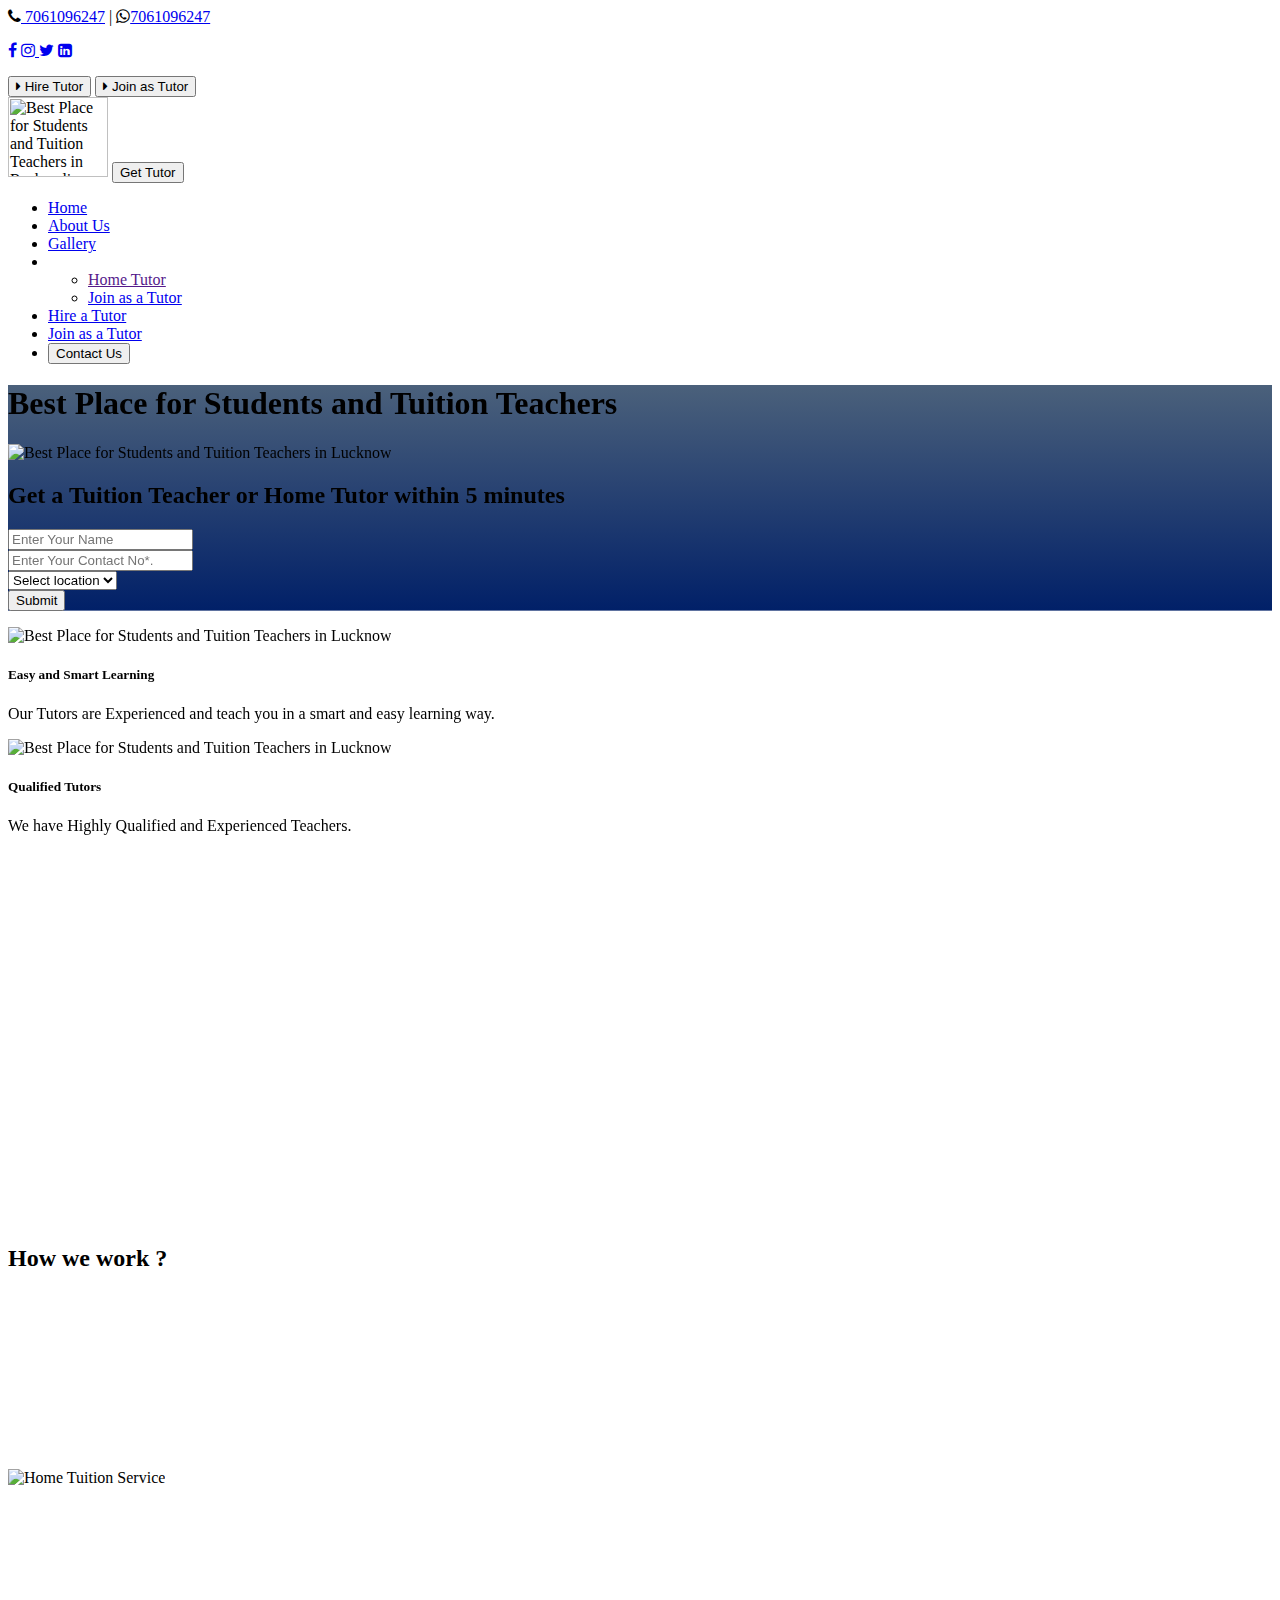
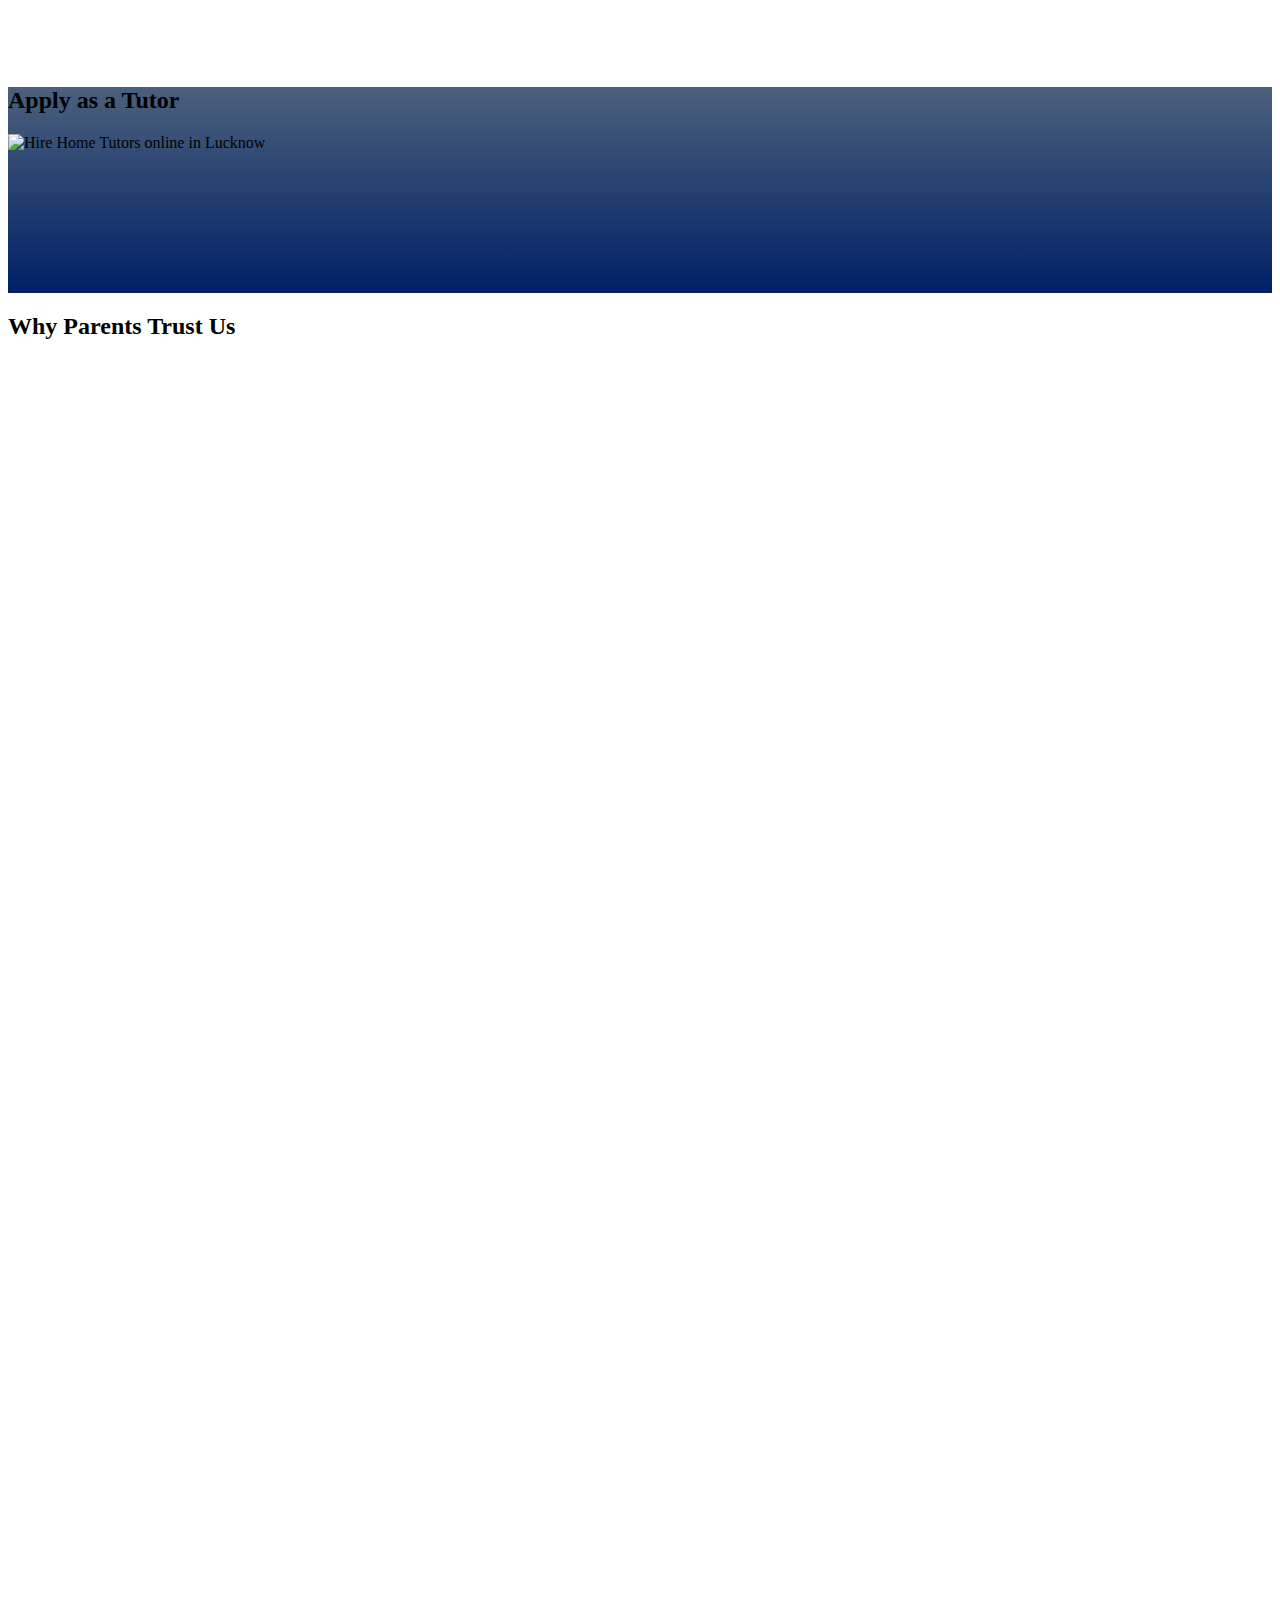
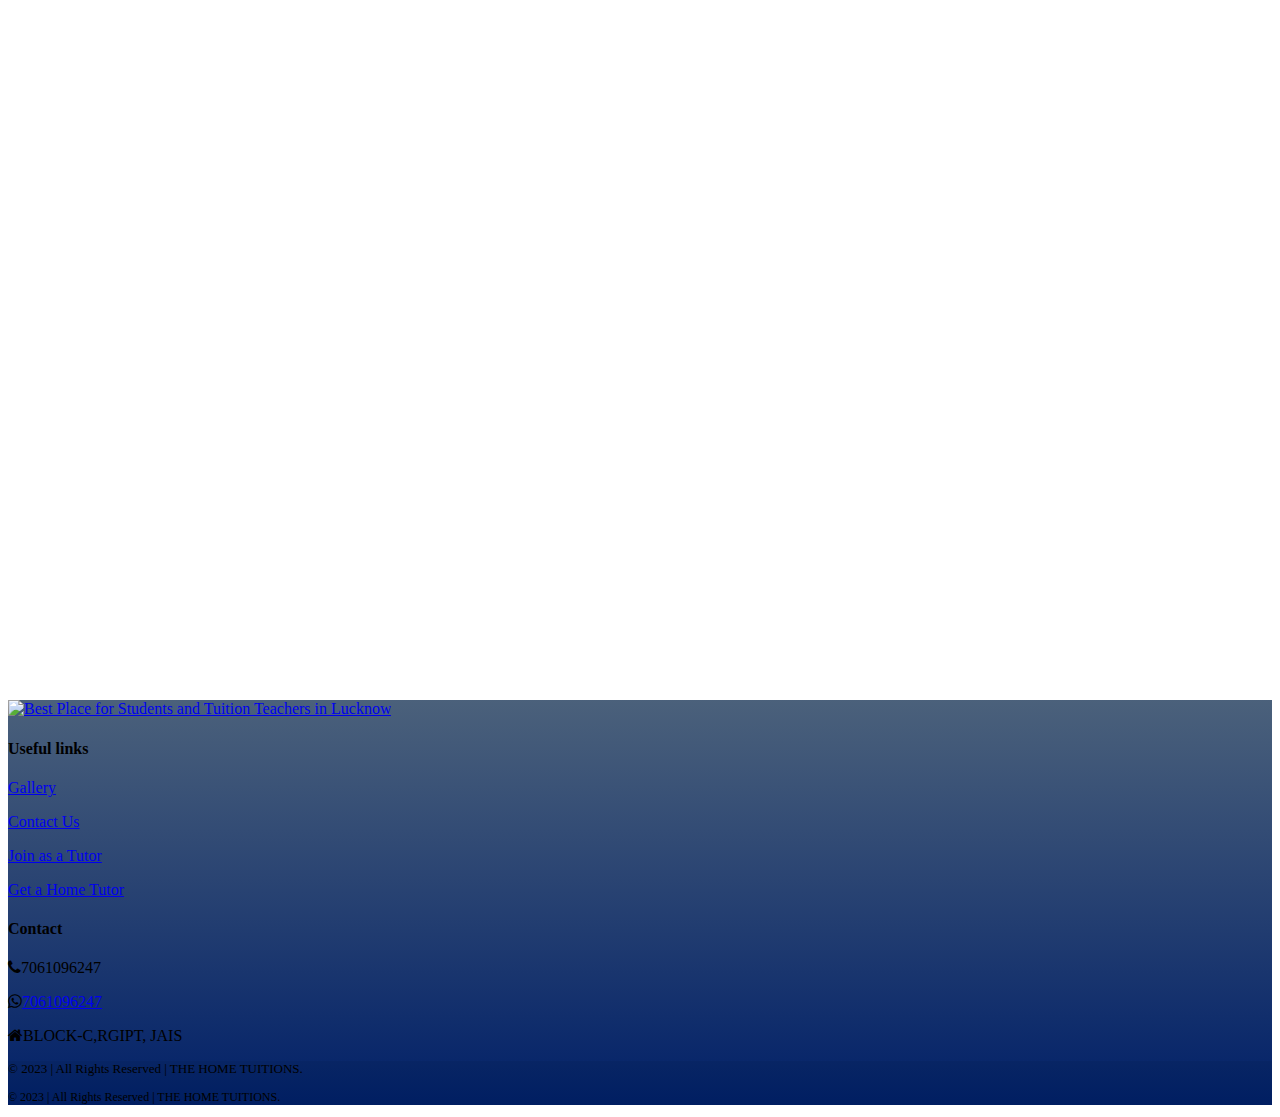
==== index.html @ ae6c71b0 "Add files via upload" ====
<link rel="canonical" href=" /" />


<!DOCTYPE html>
<html lang="en">

<head>
    <meta charset="UTF-8">
    <meta http-equiv="X-UA-Compatible" content="IE=edge">
    <meta name="viewport" content="width=device-width, initial-scale=1.0">

    <title>The Home Tuitions </title>
    <meta name="description"
content="Hire Home Tutors in Raebareli for your childrens ">

    <meta name="keywords"
        content="Hire Home Tutors, Hire Home Tutors online in Lucknow, Home Tutor Online, Get Home Tutor Job, Home Tuition Service, Best Place for Students and Tuition Teachers ,NCRT tutor at home in Lucknow ,Near me home tuitions in Lucknow, High school tuition teach in Lucknow, Near home tuitions Lucknow , Best math tutor in Lucknow">


    <meta name="summary" content="The Home Tutor is an online webiste which offer Home Tutor service in Lucknow." />
    <meta name="keyphrase"
        content="Home Tuitions Service, Hire Home Tutors, Luckonw Home Tutors Service, Work as Home Tutor." />
    <meta name="Name" content="The Home Tuitions">
    <meta name="Copyright" content="2020" />
    <meta name="Designer" content="thehometuitions.in/" />
    <meta name="Distributor" content="Global">
    <meta name="Rating" content="General">
    <meta name="Robots" content="All">
    <meta name="Revisit-After" content="7 days">
    <meta name="Robots" content="INDEX,FOLLOW">
    <meta name="YahooSeeker" content="INDEX, FOLLOW">
    <meta name="msnbot" content="INDEX, FOLLOW">
    <meta name="googlebot" content="INDEX">
    <meta name="googlebot" content="FOLLOW">
    <meta name="geo.region" content="IN-UP">
    <meta name="geo.placename" content="Lucknow">
    <meta name="publisher" content="The Home Tuitions">
    <meta name="author" content="The Home Tuitions">
    <meta name="google-site-verification" content="9peMEtQG_3I2ODj5E2s2nih28wYX9RDwGgUSVKJREOc" />

    <!--<meta name="google-site-verification" content="J_4KDIHr_xuo_O90W9ZF5KBrAMI1zPaZ0lN-jUctxxY" />-->
    <link href="https://cdn.jsdelivr.net/npm/bootstrap@5.2.2/dist/css/bootstrap.min.css" rel="stylesheet"
        integrity="sha384-Zenh87qX5JnK2Jl0vWa8Ck2rdkQ2Bzep5IDxbcnCeuOxjzrPF/et3URy9Bv1WTRi" crossorigin="anonymous">
    <!-- JavaScript Bundle with Popper -->
   
    <link rel="stylesheet" href="https://cdnjs.cloudflare.com/ajax/libs/font-awesome/4.7.0/css/font-awesome.min.css">
    <link rel="icon" type="image/x-icon" href="  https://www.thehometuitions.in/img/tuitions-logo.png">

    <link rel="stylesheet" href="https://cdnjs.cloudflare.com/ajax/libs/OwlCarousel2/2.3.4/assets/owl.carousel.css"
        integrity="sha512-UTNP5BXLIptsaj5WdKFrkFov94lDx+eBvbKyoe1YAfjeRPC+gT5kyZ10kOHCfNZqEui1sxmqvodNUx3KbuYI/A=="
        crossorigin="anonymous" referrerpolicy="no-referrer" />
    <link rel="stylesheet" href="https://cdnjs.cloudflare.com/ajax/libs/OwlCarousel2/2.3.4/assets/owl.carousel.css"
        integrity="sha512-UTNP5BXLIptsaj5WdKFrkFov94lDx+eBvbKyoe1YAfjeRPC+gT5kyZ10kOHCfNZqEui1sxmqvodNUx3KbuYI/A=="
        crossorigin="anonymous" referrerpolicy="no-referrer" />
    <link rel="stylesheet"
        href="https://cdnjs.cloudflare.com/ajax/libs/OwlCarousel2/2.3.4/assets/owl.theme.default.min.css"
        integrity="sha512-sMXtMNL1zRzolHYKEujM2AqCLUR9F2C4/05cdbxjjLSRvMQIciEPCQZo++nk7go3BtSuK9kfa/s+a4f4i5pLkw=="
        crossorigin="anonymous" referrerpolicy="no-referrer" />
   
    <link rel="stylesheet" href="https://www.thehometuitions.in/css/style.css">
    <link rel="preload" href="https://www.thehometuitions.in/css/style.css" as="style" /> 
    
    <link href="https://unpkg.com/aos@2.3.1/dist/aos.css" rel="stylesheet">

    <script src="https://code.jquery.com/jquery-3.7.0.js" integrity="sha256-JlqSTELeR4TLqP0OG9dxM7yDPqX1ox/HfgiSLBj8+kM="
        crossorigin="anonymous"></script>
    <script src="https://cdn.jsdelivr.net/npm/sweetalert2@11"></script>

    <!-- Google tag (gtag.js) -->
    <script async src="https://www.googletagmanager.com/gtag/js?id=AW-11227612857"></script>

    <!-- Google tag (gtag.js) -->
    <script async src="https://www.googletagmanager.com/gtag/js?id=G-N7H9LTH70Y"></script>
   

   

</head>


<body>
    
        <div class="container-fluid   border-bottom upper-nav" id="web" >
        <div class="container">
            <div class="row pt-2">
                <div class="col-lg-5 px-4">
                    <p class="me-3 mt-3 fs-5"><span class="me-3"><i
                                class="fa fa-phone  text-danger me-2"></i><a href="tel:7061096247" class="text-dark">
                                7061096247</a></span> <span class="me-3">|</span> <span class="me-3">
                            <i class="fa fa-whatsapp text-success me-2"></i><a href=" "
                                class="text-dark">7061096247</a></span></p>
                </div>
                <div class="col-lg-3   pt-2">
                    <p class="text-white fs-5">
                        <a href=" -"><i
                                class="fa fa-facebook-f me-3 text-white"></i></a>
                        <a href=" -"><i
                                class="fa fa-instagram me-3 text-white"></i> </a>
                        <a href=" -"><i
                                class="fa fa-twitter me-3 text-white"></i></a>
                        <a href=" -"><i
                                class="fa fa-linkedin-square me-3 text-white"></i></a>

                    </p>
                </div>
                <div class="col-lg-4 ">
                    <div class="d-flex  justify-content-end ">
                        <a href=" -"><button type="button" class="btn btn-danger btn-sm me-3"
                                data-aos="zoom-in" data-aos-duration="3000"><i class="fa fa-caret-right me-2"></i>
                                Hire
                                Tutor</button></a>
                        <a href=" "><button type="button" class="btn btn-danger btn-sm"
                                data-aos="zoom-in" data-aos-duration="3000"> <i class="fa fa-caret-right me-2"></i>
                                Join
                                as Tutor</button></a>
                    </div>
                </div>
            </div>
        </div>
    </div>
    <div class="container-fluid">

        <nav class="navbar navbar-expand-lg navbar-light bg-light sticky-top">
            <div class="container">
                <a class="navbar-brand" >
                    <img src="images\logo.jpg" width="100" height="80"
                        alt="Best Place for Students and Tuition Teachers in Raebareli">
                </a>

                <a href="r"><button type="button" class="btn btn-outline-danger rounded-pill btn-sm px-3 " id="mobile" ><span class="blink fw-bold small"> Get Tutor
                </span></button></a>
                <!-- <button class="navbar-toggler border-0" type="button" data-bs-toggle="collapse"
                    data-bs-target="#navbarNavDropdown" aria-controls="navbarNavDropdown" aria-expanded="false"
                    aria-label="Toggle navigation">
                    <span class="navbar-toggler-icon"></span>
                </button> -->
                <div class="collapse navbar-collapse   justify-content-center " id="navbarNavDropdown">
                    <ul class="navbar-nav ms-auto mb-2 mb-lg-0">
                        <li class="nav-item">
                            <a class="nav-link text-dark  " aria-current="page" href="index.html">Home</a>
                        </li>
                        <li class="nav-item">
                            <a class="nav-link  text-dark" href=" about.html">About Us</a>
                        </li>
                        <li class="nav-item">
                            <a class="nav-link  text-dark" href="           ">Gallery</a>
                        </li>

                        <li class="dropdown nav-item">
                            <!-- <a class="dropdown-toggle nav-link text-dark" role="button"
                                aria-expanded="false">Services
                            </a> -->
                            <!--<span class="caret"></span>-->
                            <ul class="dropdown-menu border-0 shadow">
                                <li><a class="dropdown-item" href="">Home Tutor </a></li>
                                <li><a class="dropdown-item" href="h">Join
                                        as a Tutor </a></li>


                            </ul>
                        </li>
                        <li class="nav-item">
                            <a class="nav-link  blink text-danger fw-bold" href="tutor.html">Hire a
                                Tutor</a>
                        </li>
                        <li class="nav-item">
                            <a class="nav-link    text-dark" href="tutor.html">Join as a Tutor</a>
                        </li>

                        <li class="nav-item">

                            <a class="nav-link" href="contact.html"> <button type="button"
                                    class="btn btn-outline-danger btn-sm m-0"> Contact Us</button></a>
                        </li>

                    </ul>
                </div>
            </div>
        </nav>
    </div>

    <link rel="stylesheet" href="https://www.thehometuitions.in/public/css/style.css">

<div class="container-fluid py-5 " id="footer">
    <div class="container" id="home">
        <div class="row  py-5">
            <div class="col-lg-7  " data-aos="fade-down-right" data-aos-duration="1000">
                <div class="text-center">
                    <h1 class="text-white  ">Best Place for <span class="text-warning">Students</span> and <span class="text-warning">Tuition Teachers</span> </h1>

                    <div class="mt-5" data-aos="zoom-in" data-aos-duration="2000">
                        <img src="images/teacher.png" class="shadow w-70" alt="Best Place for Students and Tuition Teachers in Lucknow">
                    </div>

                </div>
            </div>
            <div class="col-lg-1"></div>
            <div class="col-lg-4 pt-5" data-aos="fade-left" data-aos-duration="3000">
                <div class="card border-0 main-form shadow py-3"  >

                    <div class="card-body">
                        <div class="text-center">
                            <h2 class=" text-white fw-bold"> Get a <span class="text-warning"> Tuition Teacher</span> or <span class="text-warning"> Home Tutor</span> within <span class="text-warning"> 5 minutes </span> </h2>
                        </div>
                        <div class="p-3 pt-5">
                            <form action="https://www.thehometuitions.in/save_record" method="POST">
                                <input type="hidden" name="_token" value="z33w7CMwZ6qpqCrwzhOwSOjeSPaiUE0kfdOnXlJA">                                <div class="form-outline mb-4">
                                    <input type="text" id="form3Example1q" name="name" class="form-control shadow" placeholder="Enter Your Name" required />
                                </div>
                                <div class="form-outline mb-4">
                                    <input type="text" id="form3Example1q" name="mobile" class="form-control shadow" placeholder="Enter Your Contact No*." required maxlength="10"  pattern="[6-9][0-9]{9}" oninput="this.value = this.value.replace(/[^0-9.]/g, '').replace(/(\..*)\./g, '$1');" />
                                </div>
                                <div class="form-outline mb-4">
                                    <select id="form3Example1q" name="location" class="form-select" required>
                                        <option value="">Select location</option>
                                                                                 
                                                                            </select>
                                </div>
                                
                                <div class="text-end">
                                    <button type="submit" class="btn btn-primary border-0 mt-3">Submit</button>
                                </div>
                            </form>
                        </div>
                    </div>
                </div>
            </div>
        </div>
    </div>
</div>

<div class="container-fluid ">
    <div class="container my-5">
        <div class="row ">
            <div class="col-lg-4 mb-4" data-aos="zoom-in" data-aos-duration="1000">
                <div class="card shadow h-100  ">
                    <div class="card-body">
                        <div class="row">
                            <div class="col-3">
                                <img src="images/smart-learn.png" class="w-100" alt="Best Place for Students and Tuition Teachers in Lucknow">
                            </div>
                            <div class="col-9">
                                <h5 class="card-tittle fw-bold"  >Easy and Smart Learning
                                </h5>
                                <p class="card-text">Our Tutors are Experienced and teach you in a smart and easy
                                    learning way.</p>
                            </div>
                        </div>
                    </div>
                </div>
            </div>
            <div class="col-lg-4 mb-4" data-aos="zoom-in" data-aos-duration="2000">
                <div class="card shadow h-100   ">
                    <div class="card-body">
                        <div class="row">
                            <div class="col-3">
                                <img src="images/qualified.png" class="w-100" alt="Best Place for Students and Tuition Teachers in Lucknow">
                            </div>
                            <div class="col-9">
                                <h5 class="card-tittle fw-bold"  >Qualified Tutors</h5>
                                <p class="card-text"> We have Highly Qualified and Experienced Teachers. </p>
                            </div>
                        </div>
                    </div>
                </div>
            </div>
            <div class="col-lg-4 mb-4" data-aos="zoom-in" data-aos-duration="3000">
                <div class="card shadow h-100  ">
                    <div class="card-body">
                        <div class="row">
                            <div class="col-3">
                                <img src="images/fee.png" class="w-100" alt="Best Place for Students and Tuition Teachers in Lucknow">
                            </div>
                            <div class="col-9">
                                <h5 class="card-tittle fw-bold "  >Reasonable Tuition Fee
                                </h5>
                                <p class="card-text">We offer high quality education in very nominal fee.
                                </p>
                            </div>
                        </div>
                    </div>
                </div>
            </div>
        </div>
    </div>
</div>



<div class="container-fluid" data-aos="fade-up" data-aos-duration="3000"  >
    <div class="container mt-5 py-5">
        <div class="row tutor-b">
            <div class="col-lg-6 text-center">
                <img src="images/about-4.png" class="w-75" alt="Best Place for Students and Tuition Teachers in Lucknow">

            </div>
            <div class="col-lg-6 px-5">
                <div class="underline-text mb-3">
                    <h2>About Us
                    </h2>
                </div>
                <p class="card-text   "> We are one of the leading home tutor providers in <strong > Lucknow </strong> and
                    <strong> Patna</strong>. We are
                    also providing online
                    classes.
                </p>
                <p class="card-text   "><strong >We have more than 12000+ experienced
                        tutors.</strong> If you
                    want to
                    give your child an
                    experienced coach , a personalised guidance with a comfortable environment at your home contact
                    us and book the demo class now.</p>

                <p class="  "><span>
                        <i class="fa fa-check-circle me-2   "  ></i>Get Verified Tutor
                    </span> <br>
                    <span>
                        <i class="fa fa-check-circle me-2  "  ></i> Demo Classes Available
                    </span> <br>
                    <span>
                        <i class="fa fa-check-circle me-2  "  ></i> Tutors form Near You
                    </span> <br>
                </p>
                <button type="button" class="btn btn-warning border-0 mt-2">Contact Us</button>
            </div>

        </div>
    </div>
</div>

<div class="container mt-5">
    <div class="underline-text">
        <h2>How we work ?
        </h2>
    </div>
    <div class="row mt-3">
        <div class="col-lg-4" data-aos="zoom-in" data-aos-duration="2000">
            <div class="card   shadow border-0">
                <div class="card-body">
                    <h5 class="card-tittle fw-bold mb-4">For Tutors</h5>
                    <p> <i class="fa fa-check-circle me-2"></i>Get verified & Accurate Leads</p>
                    <p> <i class="fa fa-check-circle me-2"></i>
                        Teach at Home</p>
                    <p> <i class="fa fa-check-circle me-2"></i>
                        Get Suggested to Parents</p>
                    <p> <i class="fa fa-check-circle me-2"></i>Recruitment Support</p>
                </div>
            </div>
        </div>
        <div class="col-lg-4 text-center">
            <img src="images/how-2.png" class="w-100 shadow" alt="Home Tuition Service">
        </div>

        <div class="col-lg-4" data-aos="zoom-in" data-aos-duration="3000">
            <div class="card  shadow border-0">
                <div class="card-body">
                    <h5 class="card-tittle fw-bold mb-4">For Students</h5>
                    <p> <i class="fa fa-check-circle me-2"></i>
                        Post Free Requirements</p>
                    <p> <i class="fa fa-check-circle me-2"></i>Instant Response for tutor</p>
                    <p> <i class="fa fa-check-circle me-2"></i>
                        Compare, Hire & Learn</p>
                    <p> <i class="fa fa-check-circle me-2"></i>
                        Get verified tutor</p>
                </div>
            </div>
        </div>
    </div>
</div>
<div class="container-fluid   py-5 mt-5 " id="footer">
    <div class="container " id="tutor">
        <div class="underline-text mb-3">
            <h2 class="text-white">Apply as a Tutor
            </h2>
        </div>
        <div class="row py-5">
            <div class="col-lg-7 text-center ">

                <img src="images/prof.teacher.png" class="w-100 shadow" alt="Hire Home Tutors online in Lucknow">

            </div>

            <div class="col-lg-5 ">
                <div class="card border-0 shadow px-3 py-4 main-form" data-aos="zoom-in" data-aos-duration="3000"  >

                    <div class="card-body">
                        <div class="text-center mt-3">
                            <h3 class="fw-bold text-register" >Register as a Tutor</h3>
                        </div>
                        <div class="py-5">
                            <form action="" method="POST">
                                <input type="hidden" name="_token" value="z33w7CMwZ6qpqCrwzhOwSOjeSPaiUE0kfdOnXlJA">                                <div class="form-outline mb-4">
                                    <input type="text" id="form3Example1q" name="name" class="form-control shadow" placeholder="Enter Your Name" required />
                                </div>
                                <div class="form-outline mb-4">
                                    <input type="text" id="form3Example1q" name="mobile" class="form-control shadow" placeholder="Enter Your Contact No*." required maxlength="10"  pattern="[6-9][0-9]{9}" oninput="this.value = this.value.replace(/[^0-9.]/g, '').replace(/(\..*)\./g, '$1');" />
                                </div>
                                <select id="form3Example1q" name="location" class="form-select" required>
                                        <option value="">Select location</option>
                                                                                    
                                                                        </select>
                                <div class="text-end">
                                    <button type="submit" class="btn btn-primary border-0 mt-3">Submit</button>
                                </div>
                            </form>
                        </div>
                    </div>
                </div>
            </div>


        </div>
    </div>
</div>





<div class="container-fluid  py-5 mt-5">
    <div class="container mt-5 mb-5">
        <div class="underline-text ">
            <h2>Why Parents Trust Us
            </h2>
        </div>
        <div class="row mt-3">
            <div class="col-md-4 mb-4">
                <div class="card  shadow    py-5    " id="why-parent" data-aos="zoom-in" data-aos-duration="1000">
                    <div class="text-center">
                        <img src="images/smart-learn.png" class="w-25" alt="Best Place for Students and Tuition Teachers in Lucknow">
                    </div>
                    <div class="card-body text-center">
                        <h4 class="card-tittle  ">
                            Improve Academic Performance
                        </h4>
                        <p class="card-text mt-3"><span class="fa fa-star checked"></span>
                            <span class="fa fa-star checked"></span>
                            <span class="fa fa-star checked"></span>
                            <span class="fa fa-star checked"></span>
                            <span class="fa fa-star checked"></span>

                        </p>
                    </div>
                </div>
            </div>
            <div class="col-md-4 mb-4">
                <div class="card   shadow    py-5   " id="why-parent" data-aos="zoom-in" data-aos-duration="2000">
                    <div class="text-center">
                        <img src="images/qualified.png" class="w-25" alt="Best Place for Students and Tuition Teachers in Lucknow">
                    </div>
                    <div class="card-body text-center">
                        <h4 class="card-tittle  ">
                            Qualified & Experienced Tutors
                        </h4>
                        <p class="card-text mt-3"><span class="fa fa-star checked"></span>
                            <span class="fa fa-star checked"></span>
                            <span class="fa fa-star checked"></span>
                            <span class="fa fa-star checked"></span>
                            <span class="fa fa-star checked"></span>

                        </p>
                    </div>
                </div>
            </div>
            <div class="col-md-4 mb-4">
                <div class="card   shadow    py-5   " id="why-parent" data-aos="zoom-in" data-aos-duration="3000">
                    <div class="text-center">
                        <img src="images/star.png" class="w-25" alt="Best Place for Students and Tuition Teachers in Lucknow">
                    </div>
                    <div class="card-body text-center">
                        <h4 class="card-tittle   ">
                            Review & Rating by Parents / Students
                        </h4>
                        <p class="card-text mt-3"><span class="fa fa-star checked"></span>
                            <span class="fa fa-star checked"></span>
                            <span class="fa fa-star checked"></span>
                            <span class="fa fa-star checked"></span>
                            <span class="fa fa-star checked"></span>

                        </p>
                    </div>
                </div>
            </div>

        </div>
    </div>
</div>



<section class="service container-fluid  py-5 mt-5" data-aos="fade-up" data-aos-duration="3000">
    <div class="container">

        <div class="underline-text mb-3">
            <h2 class=" text-dark">What People Says ?
            </h2>
        </div>
        <div class="owl-carousel owl-theme owl-carousel-port" id="owl-carousel-1">

            <div class="item">
                <div class="card py-5 shadow border-0 bg-color">
                    <div class="card-body">
                        <div class="testimonial">
                            <img src="images/happy-client.png" alt="Best Place for Students and Tuition Teachers in Lucknow" class="test-img">
                        </div>
                        <div class="text-center mt-4">
                            <p class="card-text text-dark px-5 fs-5">The platform has an
                                extensive
                                chain of well professional
                                tutors cum mentors who are well versed in their subject and core sector
                                which they belong to.
                                Hence, every guardian or student can come on this platform to find a best
                                guide.
                            </p>
                            <p class="card-text"><span class="fa fa-star checked"></span>
                                <span class="fa fa-star checked"></span>
                                <span class="fa fa-star checked"></span>
                                <span class="fa fa-star checked"></span>
                                <span class="fa fa-star checked"></span>

                            </p>
                            <p class="card-text  text-dark">
                                <i>- Alka Dubey</i>
                            </p>

                        </div>


                    </div>
                </div>



            </div>
            <div class="item">
                <div class="card py-5 shadow border-0 bg-color">
                    <div class="card-body">
                        <div class="testimonial">
                            <img src="images/happy-client.png" alt="Best Place for Students and Tuition Teachers in Lucknow" class="test-img">
                        </div>
                        <div class="text-center mt-4">
                            <p class="card-text px-5  text-dark fs-5">One of the best Website
                                for home
                                tuition for both tutors
                                and students.
                                I recently joined as a tutor and I am getting pretty good tuition. The staff
                                is also friendly & supportive.
                            </p>
                            <p class="card-text" ><span class="fa fa-star checked"></span>
                                <span class="fa fa-star checked"></span>
                                <span class="fa fa-star checked"></span>
                                <span class="fa fa-star checked"></span>
                                <span class="fa fa-star checked"></span>

                            </p>
                            <p class="card-text  text-dark">
                                <i>- Swati Srivastava</i>
                            </p>

                        </div>


                    </div>
                </div>


            </div>
            <div class="item">
                <div class="card py-5 shadow border-0 bg-color" >
                    <div class="card-body">
                        <div class="testimonial">
                            <img src="images/happy-client.png" alt="Best Place for Students and Tuition Teachers in Lucknow" class="test-img">
                        </div>
                        <div class="text-center mt-4">
                            <p class="card-text px-5  text-dark fs-5" >This is best agency for
                                tuition
                                jobs specially for the
                                students who wants to work along with their studies. Staff is very good in
                                behaviour as well as in assistance. They give you best assistance regarding
                                tuitions.
                            </p>
                            <p class="card-text"><span class="fa fa-star checked"></span>
                                <span class="fa fa-star checked"></span>
                                <span class="fa fa-star checked"></span>
                                <span class="fa fa-star checked"></span>
                                <span class="fa fa-star checked"></span>

                            </p>
                            <p class="card-text  text-dark">
                                <i>- Ashok Singh </i>
                            </p>

                        </div>


                    </div>
                </div>


            </div>

            <div class="item">

                <div class="card py-5 shadow border-0 bg-color" >
                    <div class="card-body">
                        <div class="testimonial">
                            <img src="images/happy-client.png" alt="Best Place for Students and Tuition Teachers in Lucknow" class="test-img">
                        </div>
                        <div class="text-center mt-4">
                            <p class="card-text px-5  text-dark fs-5" >A nice and genuine
                                platform that
                                provides a proper platform
                                to both tutor and student in finding a best opportunity for any
                                class,subject and area. Good team of experienced and young teachers teaching the
                                students in innovative way to prepare them for academic as well as competitive
                                examinations.
                            </p>
                            <p class="card-text" ><span class="fa fa-star checked"></span>
                                <span class="fa fa-star checked"></span>
                                <span class="fa fa-star checked"></span>
                                <span class="fa fa-star checked"></span>
                                <span class="fa fa-star checked"></span>

                            </p>
                            <p class="card-text  text-dark">
                                <i>- Ankit Singh</i>
                            </p>

                        </div>


                    </div>
                </div>


            </div>



        </div>

    </div>
</section>


<div class="container mt-5" data-aos="fade-in" data-aos-duration="3000">
    <div class="underline-text">
        <h2>FAQ - Frequently Asked Questions
        </h2>
    </div>

    <div class="boxaccordion mt-5">
        <div class="containerwidth">
            <div class="wrapper">
                <button class="toggle">What services do you provide as a home tutor provider ?<i class="fa fa-plus icon"></i></button>
                <div class="content">
                    <p>As a home tutor provider, we offer services to connect students with qualified and experienced tutors who can provide one-on-one personalized tutoring sessions in various subjects and academic levels. We carefully match tutors to students based on their specific needs and preferences.</p>
                </div>
            </div>
            <div class="wrapper">
                <button class="toggle">How do I request a tutor for my child ?<i class="fa fa-plus icon"></i></button>
                <div class="content">
                    <p>To request a tutor for your child, you can fill out our online contact form or contact to team directly <strong>via call or whatsapp</strong> . We will ask you for details such as the subject, grade level, preferred schedule, and any specific requirements you have. This information helps us find the most suitable tutor for your child.</p>
                </div>
            </div>

            <div class="wrapper">
                <button class="toggle">What subjects and grade levels do you cover ?<i class="fa fa-plus icon"></i></button>
                <div class="content">
                    <p> We cover a wide range of subjects and grade levels, from elementary school to Intermediate and even some college-level courses. If you have specific subject requirements, please let us know, and we will do our best to accommodate them.</p>
                </div>
            </div>
            <div class="wrapper">
                <button class="toggle">What qualifications do your tutors have ?<i class="fa fa-plus icon"></i></button>
                <div class="content">
                    <p> We have a rigorous screening process for our tutors to ensure they meet our quality standards. Our tutors typically hold at least a bachelor's degree in their respective fields and have relevant teaching experience. They may also have additional certifications or advanced degrees. We assess their subject knowledge, teaching skills, and ability to communicate effectively.</p>
                </div>
            </div>
            <div class="wrapper">
                <button class="toggle">Can I request a specific tutor ?<i class="fa fa-plus icon"></i></button>
                <div class="content">
                    <p> Yes, you can request a specific tutor if they are available and suitable for your requirements. We always strive to find the best match for each student based on their needs.</p>
                </div>
            </div>
        </div>
    </div>
</div>






<!-- Footer -->
<style>
    #footer{
        background-position: center center;
    background-repeat: no-repeat;
    background-size: cover;
    background-image: linear-gradient(to bottom, rgb(1 32 69 / 71%), rgb(1 32 104)), url(img/tutor-bg.jpg);
}
.Copyright{
    background-color: rgba(0, 0, 0, 0.05) !important;
}
.Copyright .web{
    font-size: 13px;
}
.Copyright .mobile{
    font-size: 12px;
}
.gotopbtn img , .gotopbtn-2 img{
    border-radius: 50px;
    width: 130% !important;
}
</style>


 <footer class="text-center text-lg-start   text-white   pt-5 mt-5" id="footer"   >
 
     <!-- Section: Links  -->
     <section class="">
         <div class="container text-center text-md-start py-5">
             <!-- Grid row -->
             <div class="row mt-5">
                 <!-- Grid column -->
                 <div class="col-md-4 col-lg-4 col-xl-3 mx-auto mb-4">
                     <!-- Content -->
                     <a class=" " href="index.html">
                         <img src="images\logo.jpg"  class="w-75"
                             alt="Best Place for Students and Tuition Teachers in Lucknow"  >
                     </a>
                     
                 </div>
                 <!-- Grid column -->
                 <!-- Grid column -->
                 <div class="col-md-4  mb-4 text-start">
                     <!-- Links -->
                     <h4 class="text-uppercase fw-bold text-white mb-4">
                         Useful links
                     </h4>
                    
                    
                     <p>
                         <a href="               " class="text-white">Gallery</a>
                     </p>
                     <p>
                        <a href="contact.html" class="text-white">Contact Us</a>
                    </p>
                    <p>
                        <a href="tutor.html" class="text-white">Join as a Tutor</a>
                    </p>
                    <p>
                        <a href="tutor.html" class="text-white">Get a Home Tutor</a>
                    </p>
                 </div>
                 <!-- Grid column -->

                 <!-- Grid column -->
                 <div class="col-md-4  mb-4 text-start">
                     <!-- Links -->
                     <h4 class="text-uppercase fw-bold mb-4 text-white">Contact</h4>

                     <p class="text-white"><i class="fa fa-phone me-3 text-success fs-5"></i>7061096247</p>
                        <p>  <i class="fa fa-whatsapp me-3  text-danger fs-5"></i><a href=" " class="text-white">7061096247</a></span></p> 
                    
                     <p class="text-white" ><i class="fa fa-home me-3 fs-5"></i>BLOCK-C,RGIPT, JAIS </p>

                 </div>
                 <!-- Grid column -->
             </div>
             <!-- Grid row -->
         </div>
     </section>
     <!-- Section: Links  -->
  
     <!-- Copyright -->
     <div class="container-fluid  Copyright  ">
         <div class="container border-top py-3">
             <div class="row mt-2">
                 <div class="col-lg-4 ">
                     <p  class="text-white web" id="web" > © 2023 | All Rights Reserved | THE HOME TUITIONS.

                     </p> 
                     <p  class="text-white mobile" id="mobile" > © 2023 | All Rights Reserved | THE HOME TUITIONS.

                     </p> 
                      
                 </div>
                 <div class="col-lg-4 text-center">
              
                 </div>
             </div>

         </div>
     </div>
     <!-- Copyright -->

    </footer>

 <!-- Footer -->




 <script src="https://cdnjs.cloudflare.com/ajax/libs/jquery/3.5.1/jquery.min.js"
     integrity="sha512-bLT0Qm9VnAYZDflyKcBaQ2gg0hSYNQrJ8RilYldYQ1FxQYoCLtUjuuRuZo+fjqhx/qtq/1itJ0C2ejDxltZVFg=="
     crossorigin="anonymous" referrerpolicy="no-referrer"></script>
 <script src="https://cdnjs.cloudflare.com/ajax/libs/OwlCarousel2/2.3.4/owl.carousel.min.js"
     integrity="sha512-bPs7Ae6pVvhOSiIcyUClR7/q2OAsRiovw4vAkX+zJbw3ShAeeqezq50RIIcIURq7Oa20rW2n2q+fyXBNcU9lrw=="
     crossorigin="anonymous" referrerpolicy="no-referrer"></script>
     <script src="https://unpkg.com/aos@2.3.1/dist/aos.js"></script>
 <script>
     $(document).ready(function($) {
         $(".owl-carousel-port").owlCarousel({
             loop: true,
             margin: 10,
             dots: false,
             nav: true,
             responsive: {
                 0: {
                     items: 1,
                 },
                 600: {
                     items: 1,
                 },
                 1000: {
                     items: 1,
                 },
             },
         });
         var owl = $(".owl-carousel-port");
         owl.owlCarousel();
         $(".next-btn").click(function() {
             owl.trigger("next.owl.carousel");
         });
         $(".prev-btn").click(function() {
             owl.trigger("prev.owl.carousel");
         });
         $(".prev-btn").addClass("disabled");
         $(owl).on("translated.owl.carousel", function(event) {
             if ($(".owl-prev").hasClass("disabled")) {
                 $(".prev-btn").addClass("disabled");
             } else {
                 $(".prev-btn").removeClass("disabled");
             }
             if ($(".owl-next").hasClass("disabled")) {
                 $(".next-btn").addClass("disabled");
             } else {
                 $(".next-btn").removeClass("disabled");
             }
         });
     });
 </script>
 <script>
     $(window).ready(function() {
         setTimeout(function() {
             $('#modal-subscribe').modal("show")
         }, 6000)
     })
 </script>
 <script>
     //<![CDATA[
     let toggles = document.getElementsByClassName("toggle");
     let contentDiv = document.getElementsByClassName("content");
     let icons = document.getElementsByClassName("icon");

     for (let i = 0; i < toggles.length; i++) {
         toggles[i].addEventListener("click", () => {
             if (parseInt(contentDiv[i].style.height) != contentDiv[i].scrollHeight) {
                 contentDiv[i].style.height = contentDiv[i].scrollHeight + "px";
                 toggles[i].style.color = "#0084e9";
                 icons[i].classList.remove("fa-plus");
                 icons[i].classList.add("fa-minus");
             } else {
                 contentDiv[i].style.height = "0px";
                 toggles[i].style.color = "#111130";
                 icons[i].classList.remove("fa-minus");
                 icons[i].classList.add("fa-plus");
             }

             for (let j = 0; j < contentDiv.length; j++) {
                 if (j !== i) {
                     contentDiv[j].style.height = 0;
                     toggles[j].style.color = "#111130";
                     icons[j].classList.remove("fa-minus");
                     icons[j].classList.add("fa-plus");
                 }
             }
         });
     }
     //]]>
 </script>



<script>
    AOS.init();
  </script>
 <script></script>
 </body>

 </html>
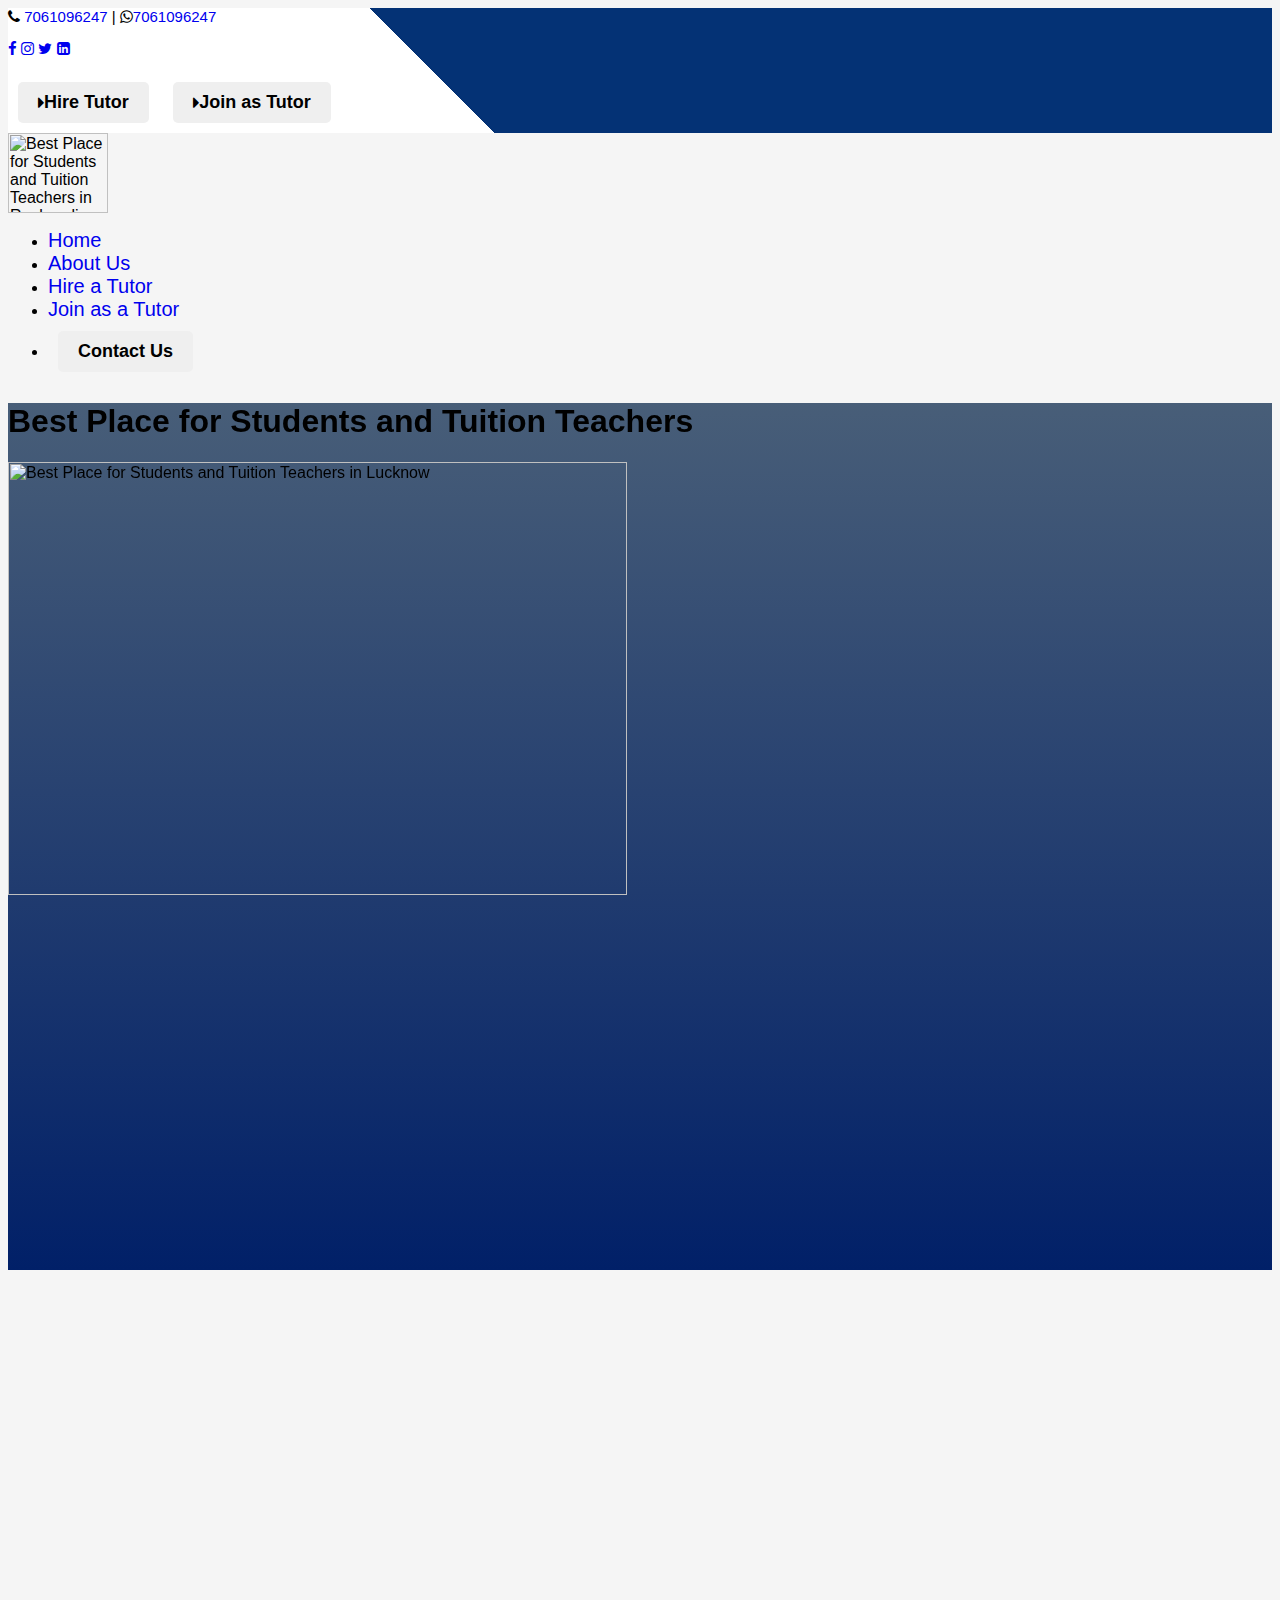
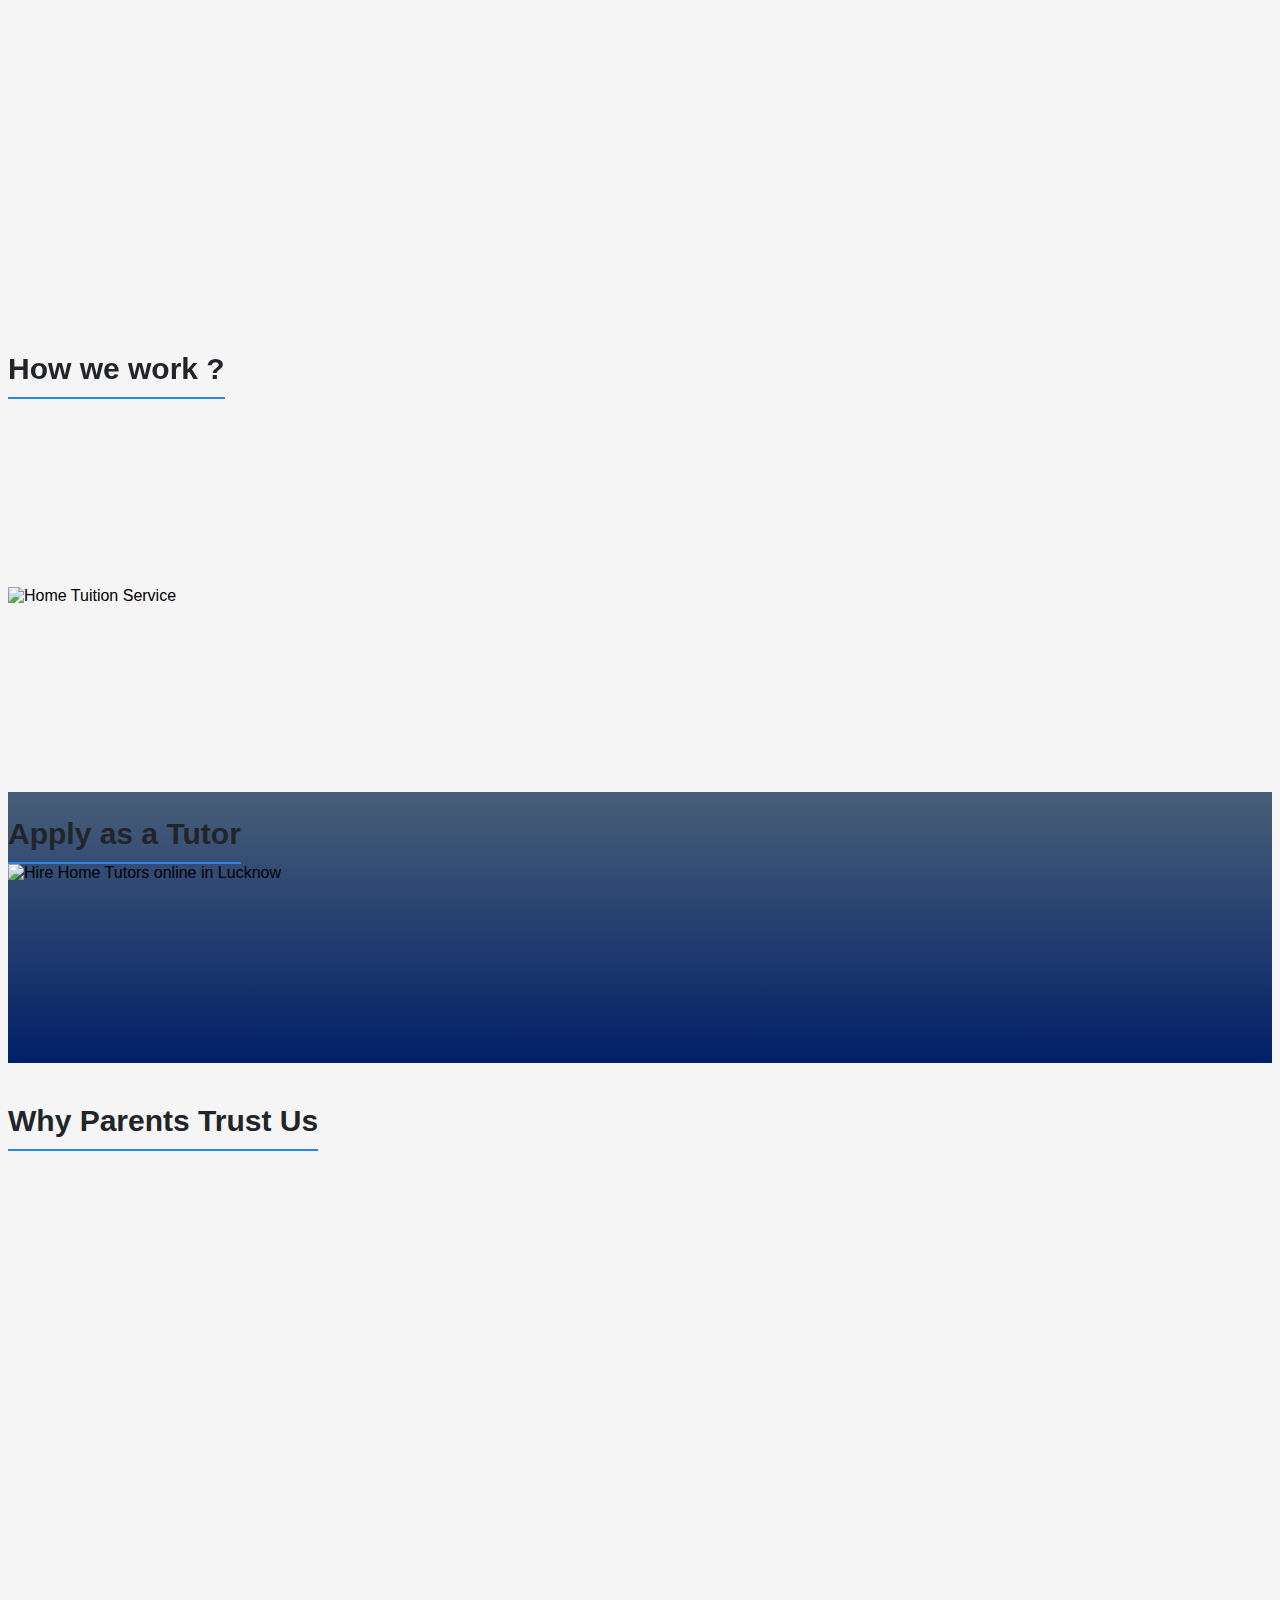
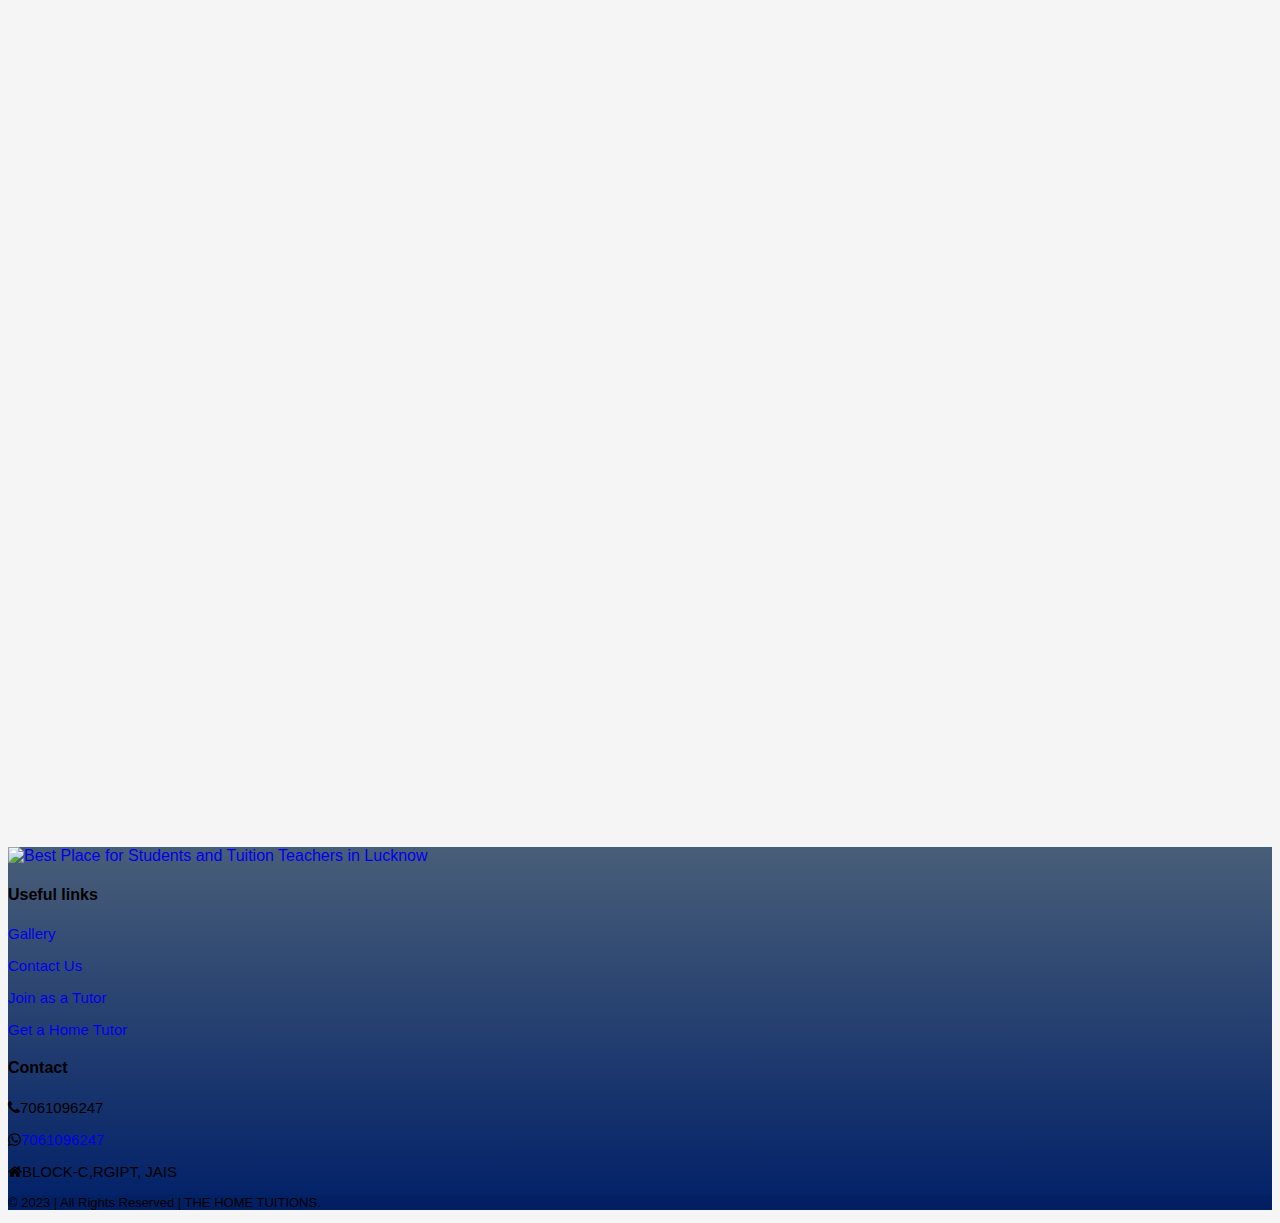
==== commit d1330070: "index.html" ====
--- a/index.html
+++ b/index.html
@@ -14,38 +14,14 @@
     <meta name="description"
 content="Hire Home Tutors in Raebareli for your childrens ">
 
-    <meta name="keywords"
-        content="Hire Home Tutors, Hire Home Tutors online in Lucknow, Home Tutor Online, Get Home Tutor Job, Home Tuition Service, Best Place for Students and Tuition Teachers ,NCRT tutor at home in Lucknow ,Near me home tuitions in Lucknow, High school tuition teach in Lucknow, Near home tuitions Lucknow , Best math tutor in Lucknow">
-
-
-    <meta name="summary" content="The Home Tutor is an online webiste which offer Home Tutor service in Lucknow." />
-    <meta name="keyphrase"
-        content="Home Tuitions Service, Hire Home Tutors, Luckonw Home Tutors Service, Work as Home Tutor." />
-    <meta name="Name" content="The Home Tuitions">
-    <meta name="Copyright" content="2020" />
-    <meta name="Designer" content="thehometuitions.in/" />
-    <meta name="Distributor" content="Global">
-    <meta name="Rating" content="General">
-    <meta name="Robots" content="All">
-    <meta name="Revisit-After" content="7 days">
-    <meta name="Robots" content="INDEX,FOLLOW">
-    <meta name="YahooSeeker" content="INDEX, FOLLOW">
-    <meta name="msnbot" content="INDEX, FOLLOW">
-    <meta name="googlebot" content="INDEX">
-    <meta name="googlebot" content="FOLLOW">
-    <meta name="geo.region" content="IN-UP">
-    <meta name="geo.placename" content="Lucknow">
-    <meta name="publisher" content="The Home Tuitions">
-    <meta name="author" content="The Home Tuitions">
     <meta name="google-site-verification" content="9peMEtQG_3I2ODj5E2s2nih28wYX9RDwGgUSVKJREOc" />
 
-    <!--<meta name="google-site-verification" content="J_4KDIHr_xuo_O90W9ZF5KBrAMI1zPaZ0lN-jUctxxY" />-->
     <link href="https://cdn.jsdelivr.net/npm/bootstrap@5.2.2/dist/css/bootstrap.min.css" rel="stylesheet"
         integrity="sha384-Zenh87qX5JnK2Jl0vWa8Ck2rdkQ2Bzep5IDxbcnCeuOxjzrPF/et3URy9Bv1WTRi" crossorigin="anonymous">
     <!-- JavaScript Bundle with Popper -->
    
     <link rel="stylesheet" href="https://cdnjs.cloudflare.com/ajax/libs/font-awesome/4.7.0/css/font-awesome.min.css">
-    <link rel="icon" type="image/x-icon" href="  https://www.thehometuitions.in/img/tuitions-logo.png">
+    <link rel="icon" type="image/x-icon" href="images/logo.jpg">
 
     <link rel="stylesheet" href="https://cdnjs.cloudflare.com/ajax/libs/OwlCarousel2/2.3.4/assets/owl.carousel.css"
         integrity="sha512-UTNP5BXLIptsaj5WdKFrkFov94lDx+eBvbKyoe1YAfjeRPC+gT5kyZ10kOHCfNZqEui1sxmqvodNUx3KbuYI/A=="
@@ -58,8 +34,8 @@
         integrity="sha512-sMXtMNL1zRzolHYKEujM2AqCLUR9F2C4/05cdbxjjLSRvMQIciEPCQZo++nk7go3BtSuK9kfa/s+a4f4i5pLkw=="
         crossorigin="anonymous" referrerpolicy="no-referrer" />
    
-    <link rel="stylesheet" href="https://www.thehometuitions.in/css/style.css">
-    <link rel="preload" href="https://www.thehometuitions.in/css/style.css" as="style" /> 
+    <link rel="stylesheet" href="Home/style.css">
+    <link rel="preload" href="Home/style.css" as="style" /> 
     
     <link href="https://unpkg.com/aos@2.3.1/dist/aos.css" rel="stylesheet">
 
@@ -143,23 +119,9 @@
                         <li class="nav-item">
                             <a class="nav-link  text-dark" href=" about.html">About Us</a>
                         </li>
-                        <li class="nav-item">
-                            <a class="nav-link  text-dark" href="           ">Gallery</a>
-                        </li>
-
-                        <li class="dropdown nav-item">
-                            <!-- <a class="dropdown-toggle nav-link text-dark" role="button"
-                                aria-expanded="false">Services
-                            </a> -->
-                            <!--<span class="caret"></span>-->
-                            <ul class="dropdown-menu border-0 shadow">
-                                <li><a class="dropdown-item" href="">Home Tutor </a></li>
-                                <li><a class="dropdown-item" href="h">Join
-                                        as a Tutor </a></li>
-
-
-                            </ul>
-                        </li>
+                        
+
+            
                         <li class="nav-item">
                             <a class="nav-link  blink text-danger fw-bold" href="tutor.html">Hire a
                                 Tutor</a>
@@ -180,7 +142,7 @@
         </nav>
     </div>
 
-    <link rel="stylesheet" href="https://www.thehometuitions.in/public/css/style.css">
+    <link rel="stylesheet" href="style.css">
 
 <div class="container-fluid py-5 " id="footer">
     <div class="container" id="home">
@@ -204,7 +166,7 @@
                             <h2 class=" text-white fw-bold"> Get a <span class="text-warning"> Tuition Teacher</span> or <span class="text-warning"> Home Tutor</span> within <span class="text-warning"> 5 minutes </span> </h2>
                         </div>
                         <div class="p-3 pt-5">
-                            <form action="https://www.thehometuitions.in/save_record" method="POST">
+                            <form action="save_record" method="POST">
                                 <input type="hidden" name="_token" value="z33w7CMwZ6qpqCrwzhOwSOjeSPaiUE0kfdOnXlJA">                                <div class="form-outline mb-4">
                                     <input type="text" id="form3Example1q" name="name" class="form-control shadow" placeholder="Enter Your Name" required />
                                 </div>
@@ -215,7 +177,7 @@
                                     <select id="form3Example1q" name="location" class="form-select" required>
                                         <option value="">Select location</option>
                                                                                  
-                                                                            </select>
+                                           </select>
                                 </div>
                                 
                                 <div class="text-end">
@@ -399,7 +361,7 @@
                                 <select id="form3Example1q" name="location" class="form-select" required>
                                         <option value="">Select location</option>
                                                                                     
-                                                                        </select>
+                                             </select>
                                 <div class="text-end">
                                     <button type="submit" class="btn btn-primary border-0 mt-3">Submit</button>
                                 </div>
@@ -859,38 +821,7 @@
          }, 6000)
      })
  </script>
- <script>
-     //<![CDATA[
-     let toggles = document.getElementsByClassName("toggle");
-     let contentDiv = document.getElementsByClassName("content");
-     let icons = document.getElementsByClassName("icon");
-
-     for (let i = 0; i < toggles.length; i++) {
-         toggles[i].addEventListener("click", () => {
-             if (parseInt(contentDiv[i].style.height) != contentDiv[i].scrollHeight) {
-                 contentDiv[i].style.height = contentDiv[i].scrollHeight + "px";
-                 toggles[i].style.color = "#0084e9";
-                 icons[i].classList.remove("fa-plus");
-                 icons[i].classList.add("fa-minus");
-             } else {
-                 contentDiv[i].style.height = "0px";
-                 toggles[i].style.color = "#111130";
-                 icons[i].classList.remove("fa-minus");
-                 icons[i].classList.add("fa-plus");
-             }
-
-             for (let j = 0; j < contentDiv.length; j++) {
-                 if (j !== i) {
-                     contentDiv[j].style.height = 0;
-                     toggles[j].style.color = "#111130";
-                     icons[j].classList.remove("fa-minus");
-                     icons[j].classList.add("fa-plus");
-                 }
-             }
-         });
-     }
-     //]]>
- </script>
+ 
 
 
 
--- a/style.css
+++ b/style.css
@@ -0,0 +1,552 @@
+.card-tittle{
+    color:rgb(1 32 104);
+}
+.main-form {
+    background: #ffffff57 !important;
+}
+ 
+strong{
+    color:rgb(1 32 104);
+}
+
+.fa-check-circle{
+    color:rgb(1 32 104);
+}
+.w-70{
+    width: 70% !important;
+}
+.bg-color{
+    background: #ffffff3d !important;
+}
+.ModalContent{
+    background: white;
+    border-radius: 50px;
+    padding-bottom: 13%;
+    padding-top: 13%;
+}
+<style>
+    .dropdown-menu:li {
+        text-align: left;
+    }
+
+    .dropdown:hover .dropdown-menu {
+        display: block;
+        margin-top: 0;
+    }
+
+    .blink {
+        animation: blinker 1s linear infinite;
+    }
+
+    @keyframes  blinker {
+        50% {
+            opacity: 0;
+        }
+    }
+
+    .upper-nav{ 
+background: linear-gradient(45deg, rgba(255,255,255,1) 35%, rgba(4,50,117,1) 35%) !important;
+    }
+</style>
+#footer{
+    background-position: center center;
+background-repeat: no-repeat;
+background-size: cover;
+background-image: linear-gradient(to bottom, rgb(1 32 69 / 71%), rgb(1 32 104)), url(img/tutor-bg.jpg);
+}
+.Copyright{
+background-color: rgba(0, 0, 0, 0.05) !important;
+}
+.Copyright .web{
+font-size: 13px;
+}
+.Copyright .mobile{
+font-size: 12px;
+}
+.gotopbtn img , .gotopbtn-2 img{
+border-radius: 50px;
+width: 130% !important;}
+
+#footer{
+    background-position: center center;
+background-repeat: no-repeat;
+background-size: cover;
+background-image: linear-gradient(to bottom, rgb(1 32 69 / 71%), rgb(1 32 104)), url(img/tutor-bg.jpg);
+}
+.Copyright{
+background-color: rgba(0, 0, 0, 0.05) !important;
+}
+.Copyright .web{
+font-size: 13px;
+}
+.Copyright .mobile{
+font-size: 12px;
+}
+.gotopbtn img , .gotopbtn-2 img{
+border-radius: 50px;
+width: 130% !important;
+}
+<style>
+    #footer{
+        background-position: center center;
+    background-repeat: no-repeat;
+    background-size: cover;
+    background-image: linear-gradient(to bottom, rgb(1 32 69 / 71%), rgb(1 32 104)), url(img/tutor-bg.jpg);
+}
+.Copyright{
+    background-color: rgba(0, 0, 0, 0.05) !important;
+}
+.Copyright .web{
+    font-size: 13px;
+}
+.Copyright .mobile{
+    font-size: 12px;
+}
+.gotopbtn img , .gotopbtn-2 img{
+    border-radius: 50px;
+    width: 130% !important;
+}
+ 
+
+@import url('https://fonts.googleapis.com/css2?family=Lato:wght@700&display=swap');
+@import url('https://fonts.googleapis.com/css2?family=Dancing+Script:wght@700&display=swap');
+body {
+    font-family: "poppins", sans-serif;
+    overflow-x: hidden;
+    background: whitesmoke;
+}
+h1{
+    
+    font-weight: 800 !important;
+}
+p {
+    font-size: 15px;
+    color: black;
+    font-family: "poppins", sans-serif;
+}
+.nav-link{
+    font-size: 20px !important;
+}
+.tutor-bg {
+ 
+    background-image: url("/img/bg-head.png") ;
+    background-repeat: no-repeat;
+    background-size: cover;
+}
+.tutor-bg1 {
+ 
+    background-image: url("/img/bg-head.png") ;
+    background-repeat: no-repeat;
+    background-size: cover;
+}
+.apply-bg {
+    background-image: url("/img/why-shape.png");
+
+    background-repeat: no-repeat;
+    background-size: cover;
+}
+
+#about-us{
+        background-image: url("/img/tution-bg.webp") ;
+        background-repeat: no-repeat;
+        background-size: cover;
+}
+
+.fa-check-circle {
+
+    color: #2E84E6;
+}
+
+.test-img {
+    border-radius: 50%;
+    border: 1px solid white;
+    padding: 6px;
+    width: 8% !important;
+  
+}
+.testi-bg{
+    background-image: url('https://static.vecteezy.com/system/resources/previews/003/359/042/original/modern-abstract-flat-geometric-liquid-shapes-background-free-vector.jpg'); background-repeat: no-repeat;
+    background-size: cover;
+}
+
+ #why-parent{ background-color:#ffffff54;
+    border:solid 1px white;
+ }
+.apply-teacher{
+    margin-top: -62px; 
+}
+ 
+.testimonial{
+    display: flex;
+    justify-content: center;
+}
+
+.containerwidth {
+    width: 100%;
+}
+
+.wrapper {
+    background-color: #ffffff;
+    padding: 10px 20px;
+    margin-bottom: 20px;
+    border-radius: 5px;
+    -webkit-box-shadow: 0 15px 25px rgba(0, 0, 50, 0.2);
+    box-shadow: 0 15px 25px rgba(0, 0, 50, 0.2);
+}
+
+.toggle,
+.content {
+    font-family: "Poppins", sans-serif;
+}
+
+.toggle {
+    width: 100%;
+    background-color: transparent;
+    display: -webkit-box;
+    display: -ms-flexbox;
+    display: flex;
+    -webkit-box-align: center;
+    -ms-flex-align: center;
+    align-items: center;
+    -webkit-box-pack: justify;
+    -ms-flex-pack: justify;
+    justify-content: space-between;
+    font-size: 16px;
+    color: #111130;
+    font-weight: 600;
+    border: none;
+    outline: none;
+    cursor: pointer;
+    padding: 10px 0;
+}
+
+.content {
+    position: relative;
+    font-size: 14px;
+    text-align: justify;
+    line-height: 30px;
+    height: 0;
+    overflow: hidden;
+    -webkit-transition: all 1s;
+    -o-transition: all 1s;
+    transition: all 1s;
+}
+
+.checked {
+    color: orange;
+}
+
+.underline-text {
+    position: relative;
+
+    display: inline-block;
+    color: black;
+}
+
+.underline-text h2 {
+    font-size: 30px;
+    font-weight: bold;
+
+    margin-bottom: 0px;
+    padding-bottom: 13px;
+    position: relative;
+    color: #212529;
+}
+
+
+.underline-text h1 {
+    font-size: 30px;
+    font-weight: bold;
+
+    margin-bottom: 0px;
+    padding-bottom: 13px;
+    position: relative;
+    color: #212529;
+}
+
+.underline-text::after {
+    position: absolute;
+    bottom: 0px;
+    content: " ";
+    width: 100%;
+    background: #2E84E6;
+    height: 2px;
+    left: 0;
+
+
+}
+
+.underline-text-2 h2 {
+    font-size: 30px;
+    font-weight: bold;
+
+    margin-bottom: 0px;
+    padding-bottom: 13px;
+    position: relative;
+    color: #ffcc14;
+}
+
+.underline-text-2::after {
+    position: absolute;
+    bottom: 0px;
+    content: " ";
+    width: 100%;
+    background: white;
+    height: 2px;
+
+
+}
+a{
+    text-decoration: none;
+}
+.gotopbtn {
+    position: fixed;
+    /* width: 94px; */
+    /* border: 1px gray solid; */
+    bottom: 22px;
+    right: 37px;
+    border-radius: 50px;
+    z-index: 1;
+    text-decoration: none;
+    text-align: center;
+    line-height: 50px;
+   
+  }
+ 
+  
+  #gotopbtn-2{
+    position: fixed;
+ 
+    /* width: 94px; */
+    /* border: 1px gray solid; */
+    bottom: 13px;
+    /* right: -33px; */
+    border-radius: 50px;
+    z-index: 1;
+    text-decoration: none;
+    text-align: center;
+    line-height: 50px;
+    left: 26px;
+  }
+   #mobile{
+    display: none;
+   }
+
+  @media only screen and (max-width: 600px) {
+    #web{
+    display: none;
+  }
+
+  #mobile{
+    display: block;
+   }
+  
+.test-img {
+    border-radius: 50%;
+    border: 1px solid white;
+    padding: 6px;
+    width: 50% !important;
+  
+}
+ 
+ 
+    .apply-teacher{
+        margin-top:  0; 
+    }
+}
+
+
+/*  */
+.owl-carousel .owl-nav button.owl-prev,
+.owl-carousel .owl-nav button.owl-next {
+    z-index: 1;
+    width: 40px;
+    height: 40px;
+   
+    border-radius: 50%;
+    position: absolute;
+    top: 50%;
+    transform: translatey(-50%);
+}
+
+.owl-nav button span {
+    font-size: 30px;
+    height: 100%;
+    display: block;
+    width: 100%;
+    line-height: 35px;
+}
+
+.owl-carousel .owl-nav button.owl-prev {
+    left: 0;
+}
+
+.owl-carousel .owl-nav button.owl-next {
+    right: 0;
+}
+
+.owl-carousel .owl-nav {
+    margin: 0;
+}
+
+.btn-wrap {
+    text-align: center;
+    width: 100%;
+}
+
+button {
+   
+    border: none;
+    padding: 10px 20px;
+    border-radius: 5px;
+    margin: 10px;
+    font-size: 18px;
+    font-weight: 600;
+    transition: all 0.5s;
+    display: inline-flex;
+    align-items: center;
+    justify-content: center;
+    cursor: pointer;
+}
+
+.owl-theme .owl-nav .disabled,
+button.disabled {
+    opacity: 0.6;
+}
+
+
+.gallery img{
+    height: 210px !important;
+}
+
+.hvr-grow {
+display: inline-block;
+vertical-align: middle;
+-webkit-transform: translateZ(0);
+transform: translateZ(0);
+box-shadow: 0 0 1px rgba(0, 0, 0, 0);
+-webkit-backface-visibility: hidden;
+backface-visibility: hidden;
+-moz-osx-font-smoothing: grayscale;
+-webkit-transition-duration: 0.3s;
+transition-duration: 0.3s;
+-webkit-transition-property: transform;
+transition-property: transform;
+}
+.hvr-grow:hover, .hvr-grow:focus, .hvr-grow:active {
+-webkit-transform: scale(1.1);
+transform: scale(1.1);
+}
+
+/* Float */
+.hvr-float {
+display: inline-block;
+vertical-align: middle;
+-webkit-transform: translateZ(0);
+transform: translateZ(0);
+box-shadow: 0 0 1px rgba(0, 0, 0, 0);
+-webkit-backface-visibility: hidden;
+backface-visibility: hidden;
+-moz-osx-font-smoothing: grayscale;
+-webkit-transition-duration: 0.3s;
+transition-duration: 0.3s;
+-webkit-transition-property: transform;
+transition-property: transform;
+-webkit-transition-timing-function: ease-out;
+transition-timing-function: ease-out;
+}
+.hvr-float:hover, .hvr-float:focus, .hvr-float:active {
+-webkit-transform: translateY(-8px);
+transform: translateY(-8px);
+}
+
+
+.hvr-sink {
+display: inline-block;
+vertical-align: middle;
+-webkit-transform: translateZ(0);
+transform: translateZ(0);
+box-shadow: 0 0 1px rgba(0, 0, 0, 0);
+-webkit-backface-visibility: hidden;
+backface-visibility: hidden;
+-moz-osx-font-smoothing: grayscale;
+-webkit-transition-duration: 0.3s;
+transition-duration: 0.3s;
+-webkit-transition-property: transform;
+transition-property: transform;
+-webkit-transition-timing-function: ease-out;
+transition-timing-function: ease-out;
+}
+.hvr-sink:hover, .hvr-sink:focus, .hvr-sink:active {
+-webkit-transform: translateY(8px);
+transform: translateY(8px);
+}
+
+
+@media only screen and (max-width: 600px)  {
+ 
+    
+.underline-text h1 {
+    font-size: 20px;}
+}
+
+
+<style>
+    .dropdown-menu:li {
+        text-align: left;
+    }
+
+    .dropdown:hover .dropdown-menu {
+        display: block;
+        margin-top: 0;
+    }
+
+  
+    @keyframes  blinker {
+        50% {
+            opacity: 0;
+        }
+    }
+
+    .upper-nav{ 
+background: linear-gradient(45deg, rgba(255,255,255,1) 35%, rgba(4,50,117,1) 35%) !important;
+    }
+</style>
+
+
+<style>
+    .gallery img{
+        height: 210px !important;
+    } 
+    @media  only screen and (max-width: 600px)  {
+    .tutor-bg { 
+        height: 130px !important;
+    }
+} 
+</style>
+
+
+
+<!-- Footer -->
+<style>
+    #footer{
+        background-position: center center;
+    background-repeat: no-repeat;
+    background-size: cover;
+    background-image: linear-gradient(to bottom, rgb(1 32 69 / 71%), rgb(1 32 104)), url(img/tutor-bg.jpg);
+}
+.Copyright{
+    background-color: rgba(0, 0, 0, 0.05) !important;
+}
+.Copyright .web{
+    font-size: 13px;
+}
+.Copyright .mobile{
+    font-size: 12px;
+}
+.gotopbtn img , .gotopbtn-2 img{
+    border-radius: 50px;
+    width: 130% !important;
+}
+ 
+</style>
